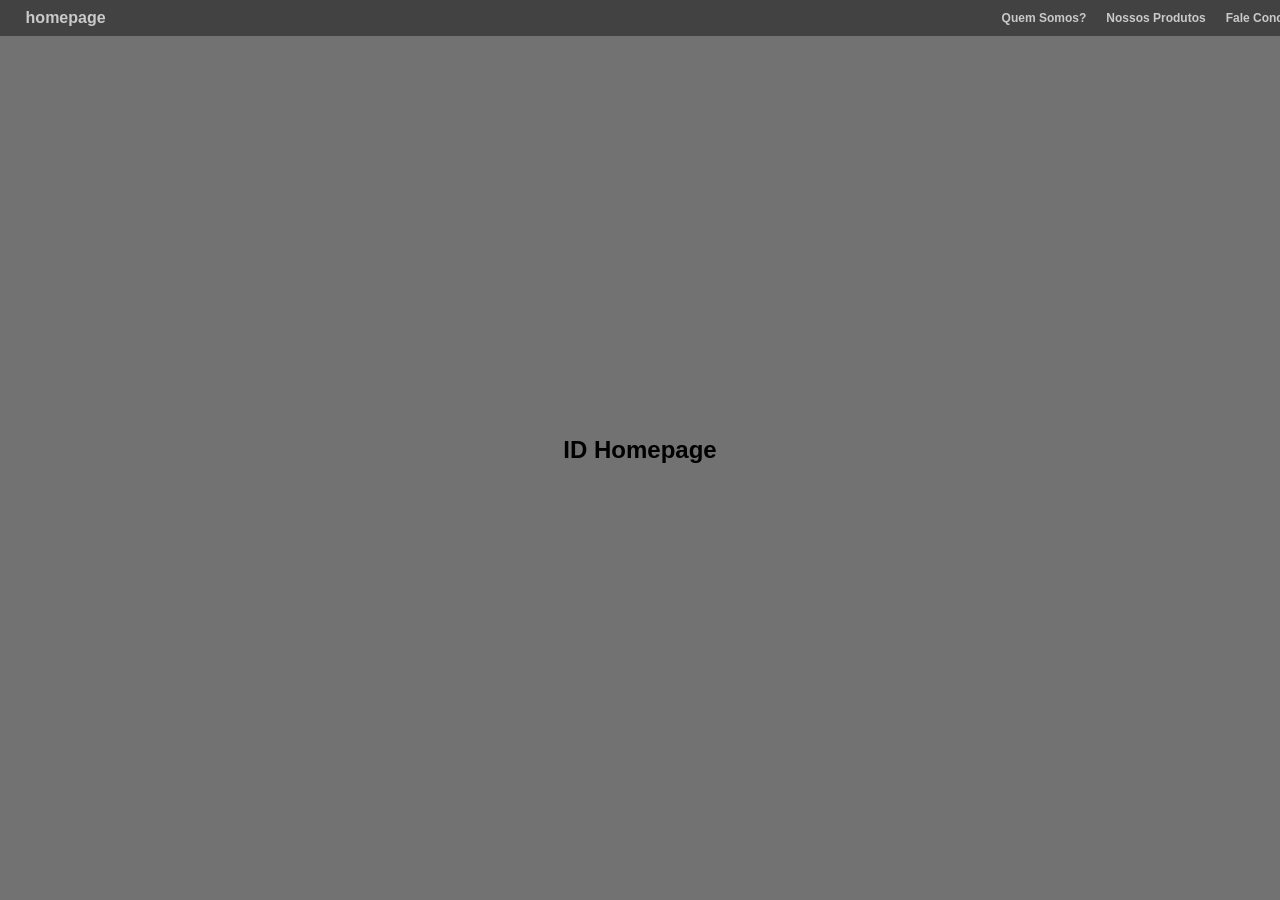
==== DW/index.html @ 80cd45a5 "DW Base" ====
<!DOCTYPE html>
<html lang="pt-BR">
<head>
    <meta charset="UTF-8">
    <meta name="viewport" content="width=device-width, initial-scale=1.0">
    <title>Trabalho</title>
    <link rel="stylesheet" href="style.css">
    <link rel="icon" type="image/x-icon" href="favicon.png">
    <script src="script.js" defer></script>
</head>

<body>
    <header>
        <a href="#homepage" class="menu-element"> <h1>homepage</h1> </a>

        <nav id="nav-bar">
            <a href="#quem-somos" class="menu-element"> <h1>Quem Somos?</h1> </a>   
            <a href="#nossos-produtos" class="menu-element"> <h1>Nossos Produtos</h1> </a>
            <a href="#fale-conosco" class="menu-element"> <h1>Fale Conosco</h1> </a>
        </nav>

    </header>

    <main>
        <section id="homepage" class="page-active">
            <h1> ID Homepage</h1>
        </section>

        <!-- Quem somos -->
        <section id="quem-somos" class="page-hidden">
            <h1> Blaaaaa</h1>
        </section>

        <!-- Nossos Produtos -->
        <section id="nossos-produtos" class="page-hidden">
            <h1> Bla bla bla bla 2</h1>
        </section>

        <!-- Fale Conosco -->
        <section id="fale-conosco" class="page-hidden">
            <h1> Bla bla bla bla 3</h1>
        </section>

    </main>
</body>
</html>
---- DW/style.css ----
header {
    display: flex;
    padding-left: 2%;
    align-items: center;
    flex-direction: row;
    flex-wrap: nowrap;
    position: absolute;
    top: 0;
    gap: 70vw;
    width: 100vw;
    height: 4vh;
    background-color: rgb(66, 66, 66);
}

#nav-bar {
    display: flex;
    gap: 20px;
    flex-direction: row;
    align-items: flex-end;
    justify-content: center;
}

.menu-element {
    color: #cacaca;
    text-decoration: none;
    font-size: 0.5rem;
}

.page-hidden {
    display: none;
}

.page-active {
    display: flex;
}

#homepage {
    width: 100vw;
    height: 100vh;
    justify-content: center;
    align-items: center;
}

#quem-somos {
    width: 100vw;
    height: 100vh;
    justify-content: center;
    align-items: center; 
}

#fale-conosco {
    width: 100vw;
    height: 100vh;
    justify-content: center;
    align-items: center; 
}

#nossos-produtos {
    width: 100vw;
    height: 100vh;
    justify-content: center;
    align-items: center; 
}

main {
    display: flex;
    flex-direction: column;
    text-decoration: none;
    width: 100vw;
    height: 100vh;
    background-color: rgb(114, 114, 114);
}

@media (max-width: 600px) {

}


@media (max-width: 600px) {

}

*{
    margin: 0;
    font-family: Arial, Helvetica, sans-serif;
}
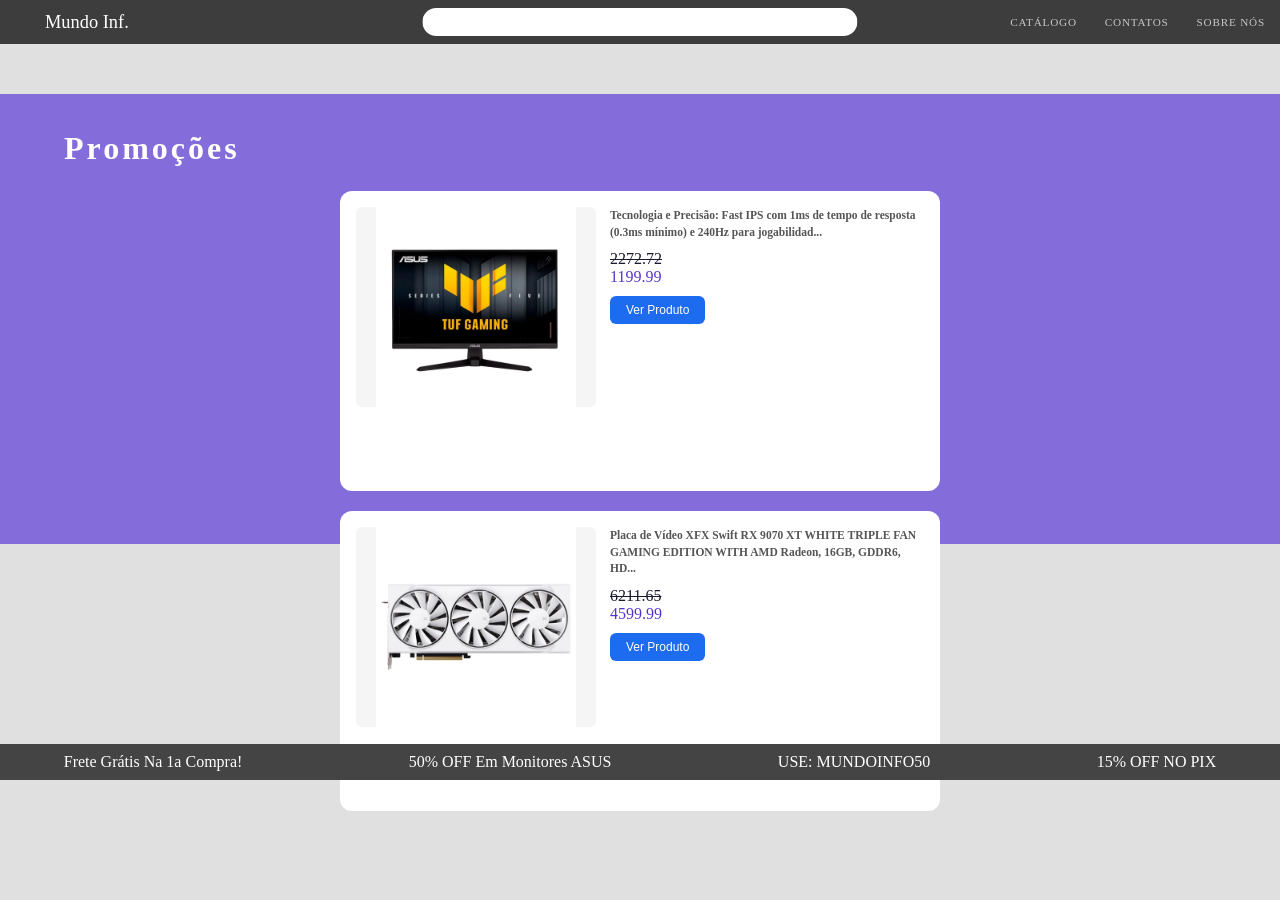
==== commit 0e4d8b85: "Final" ====
--- a/DW/index.html
+++ b/DW/index.html
@@ -3,42 +3,352 @@
 <head>
     <meta charset="UTF-8">
     <meta name="viewport" content="width=device-width, initial-scale=1.0">
-    <title>Trabalho</title>
+    <title>Mundo Informática</title>
+    <link rel="preconnect" href="https://fonts.googleapis.com">
+    <link href="https://fonts.googleapis.com/css2?family=Barlow:wght@400;500;600;700&family=Barlow+Condensed:wght@600;700&display=swap" rel="stylesheet">
     <link rel="stylesheet" href="style.css">
-    <link rel="icon" type="image/x-icon" href="favicon.png">
     <script src="script.js" defer></script>
 </head>
-
 <body>
+
+    <!-- ===== HEADER ===== -->
     <header>
-        <a href="#homepage" class="menu-element"> <h1>homepage</h1> </a>
-
+        <a href="#homepage" class="logo-link">
+            <span class="logo-text">Mundo Inf.</span>
+        </a>
+        <div id="search-bar">
+            <input type="text" id="search-input">
+        </div>
         <nav id="nav-bar">
-            <a href="#quem-somos" class="menu-element"> <h1>Quem Somos?</h1> </a>   
-            <a href="#nossos-produtos" class="menu-element"> <h1>Nossos Produtos</h1> </a>
-            <a href="#fale-conosco" class="menu-element"> <h1>Fale Conosco</h1> </a>
+            <a href="#catalogo" class="menu-element">CATÁLOGO</a>
+            <a href="#contatos" class="menu-element">CONTATOS</a>
+            <a href="#sobre-nos" class="menu-element">SOBRE NÓS</a>
         </nav>
-
     </header>
 
     <main>
-        <section id="homepage" class="page-active">
-            <h1> ID Homepage</h1>
-        </section>
-
-        <!-- Quem somos -->
-        <section id="quem-somos" class="page-hidden">
-            <h1> Blaaaaa</h1>
-        </section>
-
-        <!-- Nossos Produtos -->
-        <section id="nossos-produtos" class="page-hidden">
-            <h1> Bla bla bla bla 2</h1>
-        </section>
-
-        <!-- Fale Conosco -->
-        <section id="fale-conosco" class="page-hidden">
-            <h1> Bla bla bla bla 3</h1>
+
+        <!-- HOMEPAGE -->
+        <section id="homepage" class="page-hidden">
+            <div class="barra-inicial">
+                <h2 class="promo-title">Promoções</h2>
+                <div id="featured-products" class="featured-grid"></div>
+            </div>
+            <div class="second-bar">
+                <div class="second-bar-info">
+                    <span>Frete Grátis Na 1a Compra!</span>
+                    <span>50% OFF Em Monitores ASUS</span>
+                    <span>USE: MUNDOINFO50</span>
+                    <span>15% OFF NO PIX</span>
+                </div>
+            </div>
+        </section>
+
+        <!-- CATÁLOGO -->
+        <section id="catalogo" class="page-hidden">
+            <aside id="filter-sidebar">
+                <div class="filter-group">
+                    <h3>Preço</h3>
+                    <input type="range" id="price-range" min="0" max="10000" value="10000" step="100">
+                    <span id="price-value">Até R$ 10.000</span>
+                </div>
+                <div class="filter-group">
+                    <h3>Marcas</h3>
+                    <label><input type="checkbox" value="ASUS" class="brand-filter"> ASUS</label>
+                    <label><input type="checkbox" value="XFX" class="brand-filter"> XFX</label>
+                    <label><input type="checkbox" value="Samsung" class="brand-filter"> Samsung</label>
+                    <label><input type="checkbox" value="Acer" class="brand-filter"> Acer</label>
+                    <label><input type="checkbox" value="HyperX" class="brand-filter"> HyperX</label>
+                </div>
+                <div class="filter-group">
+                    <h3>Categorias</h3>
+                    <label><input type="checkbox" value="Monitor" class="cat-filter"> Monitor</label>
+                    <label><input type="checkbox" value="Placa de Vídeo" class="cat-filter"> Placa de Vídeo</label>
+                    <label><input type="checkbox" value="Placa Mãe" class="cat-filter"> Placa Mãe</label>
+                    <label><input type="checkbox" value="Processador" class="cat-filter"> Processador</label>
+                    <label><input type="checkbox" value="Memória Ram" class="cat-filter"> Memória Ram</label>
+                    <label><input type="checkbox" value="Gabinete" class="cat-filter"> Gabinete</label>
+                    <label><input type="checkbox" value="SSD" class="cat-filter"> SSD</label>
+                    <label><input type="checkbox" value="Periféricos" class="cat-filter"> Periféricos</label>
+                </div>
+            </aside>
+
+            <div id="catalogo-content">
+                <div id="catalogo-barra">
+                    <select id="sort-select">
+                        <option value="most-expensive">Sort by: Most Expensive</option>
+                        <option value="cheapest">Sort by: Cheapest</option>
+                        <option value="name-az">Sort by: Name A-Z</option>
+                    </select>
+                    <div id="grid-toggle">
+                        <button class="grid-btn active" data-cols="4">Grid: 4x</button>
+                        <button class="grid-btn" data-cols="3">Grid: 3x</button>
+                        <button class="grid-btn" data-cols="2">Grid: 2x</button>
+                    </div>
+                </div>
+                <div id="catalogo-grid"></div>
+            </div>
+        </section>
+
+        <!-- CONTATOS -->
+        <section id="contatos" class="page-hidden">
+            <div id="map-container">
+                <iframe
+                    src="https://www.google.com/maps/embed?pb=!1m18!1m12!1m3!1d3675.4258734820244!2d-43.23567252476673!3d-22.890665979228207!2m3!1f0!2f0!3f0!3m2!1i1024!2i768!4f13.1!3m3!1m2!1s0x997f5fd3a6a3d5%3A0x7e8d3a5b2c1f8a!2sR.%20Ibituruna%2C%20108%20-%20Maracan%C3%A3%2C%20Rio%20de%20Janeiro%20-%20RJ%2C%2020271-110!5e0!3m2!1spt-BR!2sbr!4v1700000000000!5m2!1spt-BR!2sbr"
+                    allowfullscreen loading="lazy" referrerpolicy="no-referrer-when-downgrade">
+                </iframe>
+            </div>
+            <div id="contatos-center">
+                <h1>SNS</h1>
+                <div class="contact-list">
+                    <div class="contact-item">Email: MundoInfo@gmail.com</div>
+                    <div class="contact-item">Telefone: 8234389874</div>
+                    <div class="contact-item">Whatsapp: +55 (21) 98823-0522</div>
+                    <div class="contact-item">Instagram: @mundo_info</div>
+                </div>
+                <div class="contatos-address">
+                    <p>Endereço: R. Ibituruna, 108 - Maracanã,</p>
+                    <p>Rio de Janeiro - RJ, 20271-110</p>
+                    <br>
+                    <p>Horário de atendimento: 8:00 às 20:00</p>
+                </div>
+            </div>
+            <div id="store-photo-wrap">
+                <img src="/img/sobre1.jpg">
+            </div>
+        </section>
+
+        <!-- SOBRE NÓS -->
+        <section id="sobre-nos" class="page-hidden">
+            <div id="sobre-inner">
+                <h2 class="sobre-title">Sobre Nós</h2>
+                <div id="sobre-cols">
+                    <div class="sobre-photo">
+                        <img src="/img/sobre1.jpg">
+                    </div>
+                    <div id="sobre-text-box">
+                        <p>A Mundo Informática é uma empresa especializada na venda de computadores, periféricos e serviços de manutenção em equipamentos de informática. Nosso objetivo é oferecer soluções tecnológicas de qualidade para atender às necessidades de clientes residenciais e profissionais.</p>
+                        <br>
+                        <p>Trabalhamos com diversos produtos essenciais para o dia a dia digital, como teclados, mouses, monitores, fones de ouvido e outros acessórios para computadores. Além da comercialização de equipamentos, também oferecemos serviços de manutenção, formatação de sistemas e suporte técnico especializado.</p>
+                        <br>
+                        <p>Nossa missão é proporcionar atendimento de qualidade, produtos confiáveis e soluções eficientes para garantir o melhor desempenho dos equipamentos de nossos clientes. Buscamos sempre acompanhar as evoluções da tecnologia para oferecer serviços atualizados e atender com excelência.</p>
+                    </div>
+                    <div class="sobre-photo">
+                        <img src="/img/sobre2.jpg">
+                    </div>
+                </div>
+            </div>
+            <footer id="sobre-footer">
+                <span>Loja Física: R. Ibituruna, 108 - Maracanã, Rio de Janeiro - RJ, 20271-110</span>
+                <span>Horário de Atendimento: 08:00 às 20:00</span>
+                <a href="#" class="footer-link">Trabalhe Conosco</a>
+            </footer>
+        </section>
+
+        <!-- PRODUTO -->
+        <section id="produto" class="page-hidden">
+            <div id="produto-gallery">
+                <img id="produto-main-img">
+                <div id="produto-thumbs"></div>
+            </div>
+
+            <div id="produto-info">
+                <h2 id="produto-title">NOME DO PRODUTO</h2>
+                <p id="produto-desc" class="prod-desc">Informações do Produto</p>
+            </div>
+
+            <div id="produto-center-right">
+                <div id="total-est-box">
+                    <p class="right-label">Total Estimado</p>
+                    <p id="prod-sale" class="sale-big">R$ 0,00</p>
+                    <p id="prod-orig" class="orig-small">R$ 0,00</p>
+                    <hr class="divider">
+                    <p id="produto-stock-2" class="stock-info">Em Estoque</p>
+                </div>
+                <div class="frete-box">
+                    <p class="frete-label">Consulte o Frete</p>
+                    <div class="frete-row">
+                        <input type="text" id="cep-frete" maxlength="9">
+                        <button id="calc-frete-btn" class="btn-sm">Calcular</button>
+                    </div>
+                    <span id="frete-result"></span>
+                </div>
+                <div class="prod-actions">
+                    <button id="comprar-agora-btn" class="btn-blue">Comprar Agora</button>
+                    <button id="add-cart-btn" class="btn-outline">Adicionar ao Carrinho</button>
+                </div>
+                <div class="garantias">
+                    <p><a href="#">Devolução grátis.</a> <small>Você tem 30 dias a partir da data do recebimento.</small></p>
+                    <p><a href="#">Compra Garantida.</a> <small>Receba o produto que está esperando ou devolvemos o dinheiro.</small></p>
+                </div>
+            </div>
+
+            <div id="cart-box">
+                <p class="right-label">Carrinho</p>
+                <div id="cart-items-list"></div>
+                <button id="ir-pedido-btn" class="btn-blue w100">Continuar para o Pagamento</button>
+            </div>
+        </section>
+
+        <!-- PEDIDO -->
+        <section id="pedido" class="page-hidden">
+            <div id="pedido-wrapper">
+                <h2 class="section-heading">Finalizar Pedido</h2>
+                <div id="pedido-layout">
+
+                    <div id="pedido-form-col">
+                        <form id="pedido-form" novalidate>
+
+                            <div class="form-card">
+                                <h3 class="card-title">Dados Pessoais</h3>
+                                <div class="fg">
+                                    <label>Nome Completo *</label>
+                                    <input type="text">
+                                </div>
+                                <div class="fg">
+                                    <label>CPF *</label>
+                                    <input type="text" maxlength="14">
+                                </div>
+                                <div class="frow">
+                                    <div class="fg">
+                                        <label>Email *</label>
+                                        <input type="email">
+                                    </div>
+                                    <div class="fg">
+                                        <label>Telefone *</label>
+                                        <input type="text" maxlength="15">
+                                    </div>
+                                </div>
+                            </div>
+
+                            <div class="form-card">
+                                <h3 class="card-title">Endereço de Entrega</h3>
+                                <div class="frow" style="align-items:flex-end;">
+                                    <div class="fg">
+                                        <label>CEP *</label>
+                                        <input type="text" maxlength="9">
+                                    </div>
+                                    <button type="button" class="btn-sm-2">Buscar CEP</button>
+                                </div>
+                                <div class="fg">
+                                    <label>Rua *</label>
+                                    <input type="text">
+                                </div>
+                                <div class="frow">
+                                    <div class="fg" style="max-width:120px;">
+                                        <label>Número *</label>
+                                        <input type="text">
+                                    </div>
+                                    <div class="fg">
+                                        <label>Complemento</label>
+                                        <input type="text">
+                                    </div>
+                                </div>
+                                <div class="frow">
+                                    <div class="fg">
+                                        <label>Cidade *</label>
+                                        <input type="text">
+                                    </div>
+                                    <div class="fg" style="max-width:80px;">
+                                        <label>UF *</label>
+                                        <input type="text" maxlength="2">
+                                    </div>
+                                </div>
+                            </div>
+
+                            <button type="submit" class="btn-blue w100 submit-btn">Continuar para o Pagamento →</button>
+                        </form>
+                    </div>
+
+                    <div id="pedido-summary-col">
+                        <div class="form-card">
+                            <h3 class="card-title">Resumo do Pedido</h3>
+                            <div id="pedido-items-resume"></div>
+                            <div class="resumo-pedido-total">
+                                <span>Total</span>
+                                <span id="pedido-total-val" class="total-big">R$ 0,00</span>
+                            </div>
+                        </div>
+                    </div>
+
+                </div>
+            </div>
+        </section>
+
+        <!-- PAGAMENTO -->
+        <section id="pagamento" class="page-hidden">
+            <div id="pagamento-wrapper">
+                <div id="detalhes-panel">
+                    <h3 class="pag-title">DETALHES DO PEDIDO</h3>
+                    <div class="detalhe-row">
+                        <span class="det-label">VALOR DA COMPRA</span>
+                        <span id="pag-valor" class="detalhe-valor"></span>
+                    </div>
+                    <div class="detalhe-row">
+                        <span class="det-label">CÓDIGO DO PEDIDO</span>
+                        <span id="pag-codigo" class="detalhe-valor"></span>
+                    </div>
+                    <div class="detalhe-row">
+                        <span class="det-label">DATA DA COMPRA</span>
+                        <span id="pag-data" class="detalhe-valor"></span>
+                    </div>
+                    <div class="detalhe-row">
+                        <span class="det-label">DESTINATÁRIO</span>
+                        <span id="pag-dest" class="detalhe-valor"></span>
+                    </div>
+                    <div class="detalhe-row">
+                        <span class="det-label">LOCAL DE ENTREGA</span>
+                        <span id="pag-local" class="detalhe-valor"></span>
+                    </div>
+                </div>
+
+                <div id="panel-pagamento">
+                    <h3 class="pag-title">PAGAMENTO</h3>
+                    <form id="pagamento-form" novalidate>
+
+                        <div class="fg">
+                            <label>MÉTODO DE PAGAMENTO</label>
+                            <select id="metodo-pag">
+                                <option value="">Selecione</option>
+                                <option value="credito">Cartão de Crédito</option>
+                                <option value="debito">Cartão de Débito</option>
+                                <option value="pix">PIX</option>
+                                <option value="boleto">Boleto</option>
+                            </select>
+                            <span class="err" id="e-metodo"></span>
+                        </div>
+
+                        <div id="card-section">
+                            <div class="fg">
+                                <label>NÚMERO DO CARTÃO</label>
+                                <input type="text" maxlength="19">
+                            </div>
+                            <div class="frow">
+                                <div class="fg">
+                                    <label>CÓDIGO DE SEGURANÇA (CVV)</label>
+                                    <input type="text" maxlength="4">
+                                </div>
+                                <div class="fg">
+                                    <label>VALIDADE</label>
+                                    <input type="text" maxlength="5">
+                                </div>
+                            </div>
+                            <div class="fg">
+                                <label>PARCELAMENTO</label>
+                                <div id="parcelas-list">
+                                    <label><input type="radio" name="parcelas" value="avista" checked> A VISTA</label>
+                                    <label><input type="radio" name="parcelas" value="1x"> 1X SEM JUROS</label>
+                                    <label><input type="radio" name="parcelas" value="2x"> 2X SEM JUROS</label>
+                                    <label><input type="radio" name="parcelas" value="3x"> 3X SEM JUROS</label>
+                                    <label><input type="radio" name="parcelas" value="4x"> 4X SEM JUROS</label>
+                                </div>
+                            </div>
+                        </div>
+
+                        <button type="submit" id="finalizar-btn" class="btn-blue w100 submit-btn" style="margin-top:20px;">Finalizar Compra</button>
+                    </form>
+                </div>
+            </div>
         </section>
 
     </main>
--- a/DW/style.css
+++ b/DW/style.css
@@ -1,86 +1,869 @@
+
+* {
+    margin: 0;
+    padding: 0;
+    box-sizing: border-box;
+}
+
+html, body {
+    width: 100%;
+    min-height: 100vh;
+    background-color: #E0E0E0;
+    color: #1a1a2e;
+}
+
+/* Barra de navegação */
 header {
     display: flex;
-    padding-left: 2%;
-    align-items: center;
+    align-items: center;
+    justify-content: space-between;
+    padding: 0 15px;
+    position: fixed;
+    top: 0;
+    left: 0;
+    width: 100%;
+    height: 44px;
+    background-color: #3d3d3d;
+    z-index: 1000;
+}
+
+.logo-link { text-decoration: none; }
+
+.logo-text {
+    color: white;
+    margin-left: 30px;
+    font-size: 1.15rem;
+}
+
+#search-bar {
+    position: absolute;
+    left: 50%;
+    transform: translateX(-50%);
+    display: flex;
+    align-items: center;
+    width: 34vw;
+    background-color: #fff;
+    border-radius: 20px;
+    overflow: hidden;
+    height: 28px;
+}
+
+#search-input {
+    flex: 1;
+    border: none;
+    outline: none;
+    padding: 0 14px;
+    font-size: 0.78rem;
+    height: 100%;
+}
+
+#nav-bar {
+    display: flex;
+    gap: 28px;
+    align-items: center;
+}
+
+.menu-element {
+    color: #c8c8c8;
+    text-decoration: none;
+    font-size: 0.7rem;
+    letter-spacing: 0.8px;
+}
+
+main {
+    padding-top: 44px;
+    width: 100%;
+    min-height: 100vh;
+}
+
+.page-hidden { display: none; }
+.page-active { display: flex; }
+
+section {
+    width: 100%;
+    min-height: calc(100vh - 44px);
+}
+
+/* HOMEPAGE */
+
+#homepage {
+    flex-direction: column;
+    align-items: stretch;
+    background-color: #E0E0E0;
+}
+
+.barra-inicial {
+    height: 50vh;
+    margin-top: 50px;
+    margin-bottom: 200px;
+    background-color: #846cdb;
+    padding: 36px 5% 44px;
+}
+
+.promo-title {
+    font-size: 2rem;
+    color: white;
+    letter-spacing: 3px;
+    margin-bottom: 24px;
+}
+
+.featured-grid {
+    display: flex;
+    justify-content: center;
+    gap: 20px;
+    flex-wrap: wrap;
+}
+
+.card-produto {
+    display: flex;
+    background-color: white;
+    border-radius: 12px;
+    padding: 16px;
+    gap: 14px;
+    align-items: flex-start;
+    max-width: 600px;
+    min-height: 300px;
+    cursor: pointer;
+}
+
+.card-produto img {
+    width: 240px;
+    height: 200px;
+    object-fit: contain;
+    border-radius: 6px;
+    background-color: #f5f5f5;
+    flex-shrink: 0;
+}
+
+.feat-info h4 {
+    font-size: 0.72rem;
+    color: #555;
+    line-height: 1.45;
+    margin-bottom: 10px;
+}
+
+.preco-original {
+    text-decoration: line-through;
+}
+
+.preco-promocao {
+    color: #5533CC;
+    margin-bottom: 10px;
+}
+
+.btn-ver {
+    background-color: #1d6cf0;
+    color: white;
+    border: none;
+    cursor: pointer;
+    border-radius: 6px;
+    padding: 7px 16px;
+    font-size: 0.75rem;
+}
+
+.second-bar { /* Barra secundaria */
+    background-color: #444;
+    overflow: hidden;
+    padding: 9px 0;
+    white-space: nowrap;
+}
+
+.second-bar-info {
+    display: flex;
+    justify-content: center;
+    gap: 13vw;
+}
+
+.second-bar-info span {
+    color: white;
+    font-size: 16px;
+}
+
+/* CATÁLOGO */
+
+#filter-sidebar {
+    width: 175px;
+    min-width: 175px;
+    min-height: calc(100vh - 44px);
+    background-color: #2A196B;
+    padding: 20px 14px;
+    color: #eee;
+}
+
+.filter-group {
+    margin-bottom: 22px;
+}
+
+.filter-group h3 {
+    font-size: 0.85rem;
+    letter-spacing: 0.5px;
+    margin-bottom: 10px;
+    border-bottom: 1px solid rgba(255,255,255,0.15);
+    padding-bottom: 5px;
+}
+
+.filter-group label {
+    display: flex;
+    align-items: center;
+    gap: 7px;
+    font-size: 0.78rem;
+    margin-bottom: 6px;
+    cursor: pointer;
+}
+
+.filter-group input[type="range"] {
+    width: 100%;
+    accent-color: #8866ff;
+    margin-bottom: 4px;
+}
+
+#price-value {
+    font-size: 0.72rem;
+    color: #bbb;
+}
+
+#catalogo-barra {
+    display: flex;
+    justify-content: space-between;
+    align-items: center;
+    width: 70vw;
+    background-color: #2A196B;
+    border-radius: 8px;
+    padding: 9px 16px;
+    margin-top: 3vw;
+    margin-left: 10.5vw;
+    margin-bottom: 50px;
+}
+
+#sort-select {
+    background-color: transparent;
+    color: #fff;
+    border: 1px solid rgba(255,255,255,0.3);
+    border-radius: 4px;
+    padding: 4px 8px;
+    font-size: 0.78rem;
+    cursor: pointer;
+}
+
+.grid-btn {
+    background-color: gray;
+    color: white;
+    border-radius: 4px;
+    padding: 4px 12px;
+    font-size: 0.72rem;
+    cursor: pointer;
+}
+
+#catalogo-grid {
+    display: grid;
+    padding: 15px;
+    grid-template-columns: repeat(4, 1fr);
+    gap: 16px;
+}
+
+.cat-card {
+    background-color: white;
+    border: 1px solid #e0e0e0;
+    border-radius: 10px;
+    overflow: hidden;
+    cursor: pointer;
+}
+
+.cat-card img {
+    width: 100%;
+    height: 145px;
+    object-fit: contain;
+    background-color: #f7f7f7;
+    padding: 10px;
+}
+
+.cat-card-info { padding: 10px 12px; }
+
+.cat-card-info h3 {
+    font-size: 0.8rem;
+    color: #1a1a2e;
+    margin-bottom: 4px;
+    white-space: nowrap;
+    overflow: hidden;
+    text-overflow: ellipsis;
+}
+
+.cat-card-price {
+    font-size: 0.88rem;
+    color: #5533CC;
+}
+
+.cat-card-oos {
+    font-size: 0.7rem;
+    color: #ef4444;
+}
+
+/* CONTATOS */
+
+#contatos {
     flex-direction: row;
-    flex-wrap: nowrap;
-    position: absolute;
-    top: 0;
-    gap: 70vw;
-    width: 100vw;
-    height: 4vh;
-    background-color: rgb(66, 66, 66);
-}
-
-#nav-bar {
-    display: flex;
-    gap: 20px;
+    gap: 5vw;
+}
+
+#map-container {
+    margin-left: 4vw;
+    flex: 1;
+    min-height: calc(100vh - 44px);
+    max-width: 600px;
+}
+
+#map-container iframe {
+    width: 100%;
+    height: 100%;
+    border: none;
+    display: block;
+}
+
+#contatos-center {
+    display: flex;
+    flex-direction: column;
+    align-items: center;
+    width: 400px;
+    min-width: 300px;
+    background-color: #2A196B;
+    color: #fff;
+    padding: 40px 22px;
+    gap: 22px;
+}
+
+.contact-list {
+    width: 100%;
+    display: flex;
+    flex-direction: column;
+    gap: 10px;
+}
+
+.contact-item {
+    background-color: rgba(255,255,255,0.1);
+    border: 1px solid rgba(255,255,255,0.12);
+    border-radius: 6px;
+    padding: 8px 12px;
+    font-size: 0.77rem;
+}
+
+.contatos-address {
+    font-size: 0.77rem;
+    color: #bbb;
+    text-align: center;
+    margin-top: auto;
+    line-height: 1.6;
+}
+
+#store-photo-wrap {
+    margin-top: 20vh;
+    width: 500px;
+    min-width: 250px;
+    max-height: 500px;
+    overflow: hidden;
+}
+
+#store-photo-wrap img {
+    width: 100%;
+    height: 100%;
+    object-fit: cover;
+    display: block;
+}
+
+/* SOBRE NÓS */
+
+#sobre-nos {
+    flex-direction: column;
+}
+
+#sobre-inner {
+    flex: 1;
+    padding: 50px 5%;
+}
+
+.sobre-title {
+    font-size: 3rem;
+    text-align: center;
+}
+
+#sobre-cols {
+    display: flex;
+    justify-content: center;
+    gap: 30px;
+    align-items: center;
+}
+
+.sobre-photo {
+    flex: 0 0 auto;
+    width: 400px;
+}
+
+.sobre-photo img {
+    width: 100%;
+    height: 55vh;
+    object-fit: cover;
+    border-radius: 10px;
+}
+
+#sobre-text-box {
+    background-color: #2A196B;
+    color: #ddd;
+    border-radius: 8px;
+    padding: 28px 26px;
+    font-size: 0.8rem;
+    line-height: 1.75;
+    max-width: 40vw;
+}
+
+#sobre-footer {
+    background-color: #2A196B;
+    color: #ccc;
+    display: flex;
+    justify-content: space-around;
+    align-items: center;
+    padding: 13px 5%;
+    font-size: 0.73rem;
+}
+
+.footer-link {
+    color: #aaa;
+    text-decoration: none;
+}
+
+/* PRODUTO */
+
+#produto {
     flex-direction: row;
-    align-items: flex-end;
+    align-items: flex-start;
+    background-color: #f2f2f2;
+    padding: 70px 40px 40px;
+}
+
+#produto-gallery {
+    width: 600px;
+    aspect-ratio: 16 / 9;
+    margin-right: 20px;
+}
+
+#produto-main-img {
+    width: 100%;
+    height: 290px;
+    object-fit: contain;
+    background-color: #e4e4e4;
+    border-radius: 10px;
+    display: block;
+}
+
+#produto-thumbs {
+    display: flex;
     justify-content: center;
-}
-
-.menu-element {
-    color: #cacaca;
-    text-decoration: none;
-    font-size: 0.5rem;
-}
-
-.page-hidden {
-    display: none;
-}
-
-.page-active {
-    display: flex;
-}
-
-#homepage {
-    width: 100vw;
-    height: 100vh;
+    gap: 30px;
+    margin-top: 12px;
+}
+
+#produto-thumbs img {
+    width: 90px;
+    height: 60px;
+    object-fit: cover;
+    border-radius: 5px;
+    cursor: pointer;
+    border: 2px solid transparent;
+    background-color: #ddd;
+}
+
+#produto-info {
+    flex: 1;
+    margin-right: 20px;
+}
+
+#produto-title {
+    font-size: 1.4rem;
+    letter-spacing: 1px;
+    color: #1a1a2e;
+    margin-bottom: 12px;
+}
+
+.prod-desc {
+    font-size: 0.82rem;
+    color: #555;
+    line-height: 1.65;
+    margin-bottom: 14px;
+}
+
+#produto-center-right {
+    width: 260px;
+    flex-shrink: 0;
+    display: flex;
+    flex-direction: column;
+    gap: 12px;
+    margin-right: 16px;
+}
+
+.frete-box {
+    background-color: #eaeaea;
+    border-radius: 8px;
+    padding: 12px 14px;
+    margin-bottom: 18px;
+}
+
+.frete-label {
+    font-size: 0.8rem;
+    color: #1a1a2e;
+    margin-bottom: 8px;
+}
+
+.frete-row {
+    display: flex;
+    gap: 8px;
+    align-items: center;
+}
+
+#cep-frete {
+    padding: 6px;
+    border: 1px solid black;
+    border-radius: 5px;
+    width: 130px;
+}
+
+.btn-sm {
+    padding: 6px 14px;
+    background-color: #1d6cf0;
+    color: #fff;
+    border: none;
+    border-radius: 5px;
+    font-size: 0.78rem;
+    cursor: pointer;
+    white-space: nowrap;
+}
+
+#frete-result {
+    font-size: 0.78rem;
+    display: block;
+    margin-top: 8px;
+}
+
+.prod-actions {
+    display: flex;
+    flex-direction: column;
+    gap: 10px;
+    margin-bottom: 18px;
+}
+
+.garantias {
+    font-size: 0.75rem;
+    line-height: 1.5;
+}
+
+.garantias p { margin-bottom: 6px; }
+.garantias a { color: #1d6cf0; }
+.garantias small { color: #888; }
+
+#total-est-box {
+    background-color: white;
+    border: 1px solid #ddd;
+    border-radius: 8px;
+    padding: 16px;
+}
+
+.right-label {
+    font-size: 0.78rem;
+    color: #555;
+    margin-bottom: 6px;
+}
+
+.sale-big {
+    font-size: 1.3rem;
+    color: #5533CC;
+}
+
+.orig-small {
+    font-size: 0.82rem;
+    color: #aaa;
+    text-decoration: line-through;
+    margin-bottom: 8px;
+}
+
+.divider {
+    border: none;
+    border-top: 1px solid #eee;
+    margin: 8px 0;
+}
+
+.stock-info { font-size: 0.78rem; color: #15803d;}
+
+#cart-box {
+    background-color: #e5e0ff;
+    border-radius: 8px;
+    padding: 14px;
+    flex: 1;
+    display: flex;
+    flex-direction: column;
+    max-width: 300px;
+    margin-left: 2vw;
+}
+
+#cart-items-list {
+    flex: 1;
+    min-height: 80px;
+    margin-bottom: 10px;
+}
+
+.cart-item {
+    background-color: white;
+    border-radius: 4px;
+    padding: 6px 10px;
+    font-size: 0.72rem;
+    display: flex;
+    justify-content: space-between;
+    align-items: center;
+    margin-bottom: 6px;
+}
+
+.cart-item-rm {
+    background-color: none;
+    border: none;
+    color: #ef4444;
+    cursor: pointer;
+    font-size: 0.75rem;
+    padding: 0 2px;
+}
+
+.cart-empty-msg {
+    font-size: 0.74rem;
+    color: #888;
+    text-align: center;
+    padding: 20px 0;
+}
+
+/* Botões em comum entre páginas */
+
+.btn-blue {
+    display: block;
+    width: 100%;
+    padding: 11px;
+    background-color: #1d6cf0;
+    color: #fff;
+    border: none;
+    border-radius: 6px;
+    font-size: 0.85rem;
+    cursor: pointer;
+    text-align: center;
+}
+
+.btn-outline {
+    display: block;
+    width: 100%;
+    padding: 10px;
+    background-color: white;
+    color: #1a1a2e;
+    border: 1px solid #bbb;
+    border-radius: 6px;
+    font-size: 0.85rem;
+    cursor: pointer;
+}
+
+.w100 { width: 100%; }
+
+/* Interface do pedido */
+
+#pedido {
+    flex-direction: column;
+    align-items: center;
+    background-color: #f0f0f0;
+    padding: 36px 20px 50px;
+}
+
+#pedido-wrapper {
+    width: 100%;
+    max-width: 960px;
+}
+
+.section-heading {
+    font-size: 1.6rem;
+    color: #2A196B;
+    letter-spacing: 1px;
+    margin-bottom: 24px;
+}
+
+#pedido-layout {
+    display: flex;
+    gap: 24px;
+    align-items: flex-start;
+}
+
+#pedido-form-col { flex: 1.4; }
+#pedido-summary-col { flex: 1; }
+
+.form-card {
+    background-color: white;
+    border-radius: 10px;
+    padding: 22px 20px;
+    margin-bottom: 16px;
+    box-shadow: 0 2px 8px rgba(0,0,0,0.05);
+}
+
+.card-title {
+    font-size: 0.95rem;
+    color: #2A196B;
+    margin-bottom: 16px;
+}
+
+.fg {
+    margin-bottom: 12px;
+}
+
+.fg label {
+    display: block;
+    font-size: 0.75rem;
+    color: #555;
+    margin-bottom: 4px;
+    letter-spacing: 0.4px;
+}
+
+.fg input,
+.fg select {
+    width: 100%;
+    padding: 8px 11px;
+    border: 1px solid #ccc;
+    border-radius: 6px;
+    font-size: 0.83rem;
+    color: #1a1a2e;
+    background-color: white;
+}
+
+.fg input:focus,
+.fg select:focus {
+    outline: none;
+    border-color: #5533CC;
+}
+
+.fg input.input-err { border-color: #ef4444; }
+
+.err {
+    display: block;
+    font-size: 0.7rem;
+    color: #ef4444;
+    margin-top: 3px;
+    min-height: 14px;
+}
+
+.frow {
+    display: flex;
+    gap: 12px;
+    align-items: flex-start;
+}
+
+.frow .fg { flex: 1; }
+
+.btn-sm-2 {
+    padding: 8px 14px;
+    background-color: white;
+    color: #1a1a2e;
+    border: 1px solid #bbb;
+    border-radius: 6px;
+    font-size: 0.78rem;
+    cursor: pointer;
+    white-space: nowrap;
+    flex-shrink: 0;
+}
+
+.submit-btn { 
+    margin-top: 8px;
+    font-size: 0.9rem; 
+}
+
+/* Sumário */
+
+.resumo-pedido-item {
+    display: flex;
+    justify-content: space-between;
+    font-size: 0.82rem;
+    padding: 5px 0;
+    border-bottom: 1px dashed #eee;
+}
+
+.resumo-pedido-total {
+    display: flex;
+    justify-content: space-between;
+    align-items: center;
+    padding-top: 12px;
+    border-top: 2px solid #eee;
+    margin-top: 4px;
+    font-size: 0.9rem;
+}
+
+.total-big { color: #5533CC; font-size: 1rem; }
+
+/* PAGAMENTO */
+
+#pagamento {
+    flex-direction: column;
+    align-items: center;
     justify-content: center;
-    align-items: center;
-}
-
-#quem-somos {
-    width: 100vw;
-    height: 100vh;
-    justify-content: center;
-    align-items: center; 
-}
-
-#fale-conosco {
-    width: 100vw;
-    height: 100vh;
-    justify-content: center;
-    align-items: center; 
-}
-
-#nossos-produtos {
-    width: 100vw;
-    height: 100vh;
-    justify-content: center;
-    align-items: center; 
-}
-
-main {
-    display: flex;
-    flex-direction: column;
-    text-decoration: none;
-    width: 100vw;
-    height: 100vh;
-    background-color: rgb(114, 114, 114);
-}
-
-@media (max-width: 600px) {
-
-}
-
-
-@media (max-width: 600px) {
-
-}
-
-*{
-    margin: 0;
-    font-family: Arial, Helvetica, sans-serif;
-}
+    background-color: #d8d4ee;
+    padding: 40px 20px;
+}
+
+#pagamento-wrapper {
+    display: flex;
+    width: 100%;
+    max-width: 820px;
+    background-color: white;
+    border-radius: 12px;
+    overflow: hidden;
+    box-shadow: 0 6px 24px rgba(0,0,0,0.12);
+}
+
+#detalhes-panel {
+    flex: 1;
+    padding: 32px 26px;
+    background-color: #eeebfa;
+}
+
+#panel-pagamento {
+    flex: 1.3;
+    padding: 32px 26px;
+    background-color: white;
+}
+
+.pag-title {
+    font-size: 0.72rem;
+    letter-spacing: 1.5px;
+    color: #888;
+    margin-bottom: 22px;
+}
+
+.detalhe-row { margin-bottom: 16px; }
+
+.det-label {
+    display: block;
+    font-size: 0.65rem;
+    letter-spacing: 0.5px;
+    color: #999;
+    margin-bottom: 4px;
+}
+
+.detalhe-valor {
+    display: block;
+    font-size: 0.82rem;
+    color: #1a1a2e;
+    background-color: #e2def5;
+    padding: 6px 10px;
+    border-radius: 4px;
+}
+
+#parcelas-list {
+    display: flex;
+    flex-direction: column;
+    gap: 6px;
+}
+
+#parcelas-list label {
+    font-size: 0.78rem;
+    display: flex;
+    align-items: center;
+    gap: 7px;
+    color: #1a1a2e;
+    letter-spacing: 0;
+    margin-bottom: 0;
+    cursor: pointer;
+}
